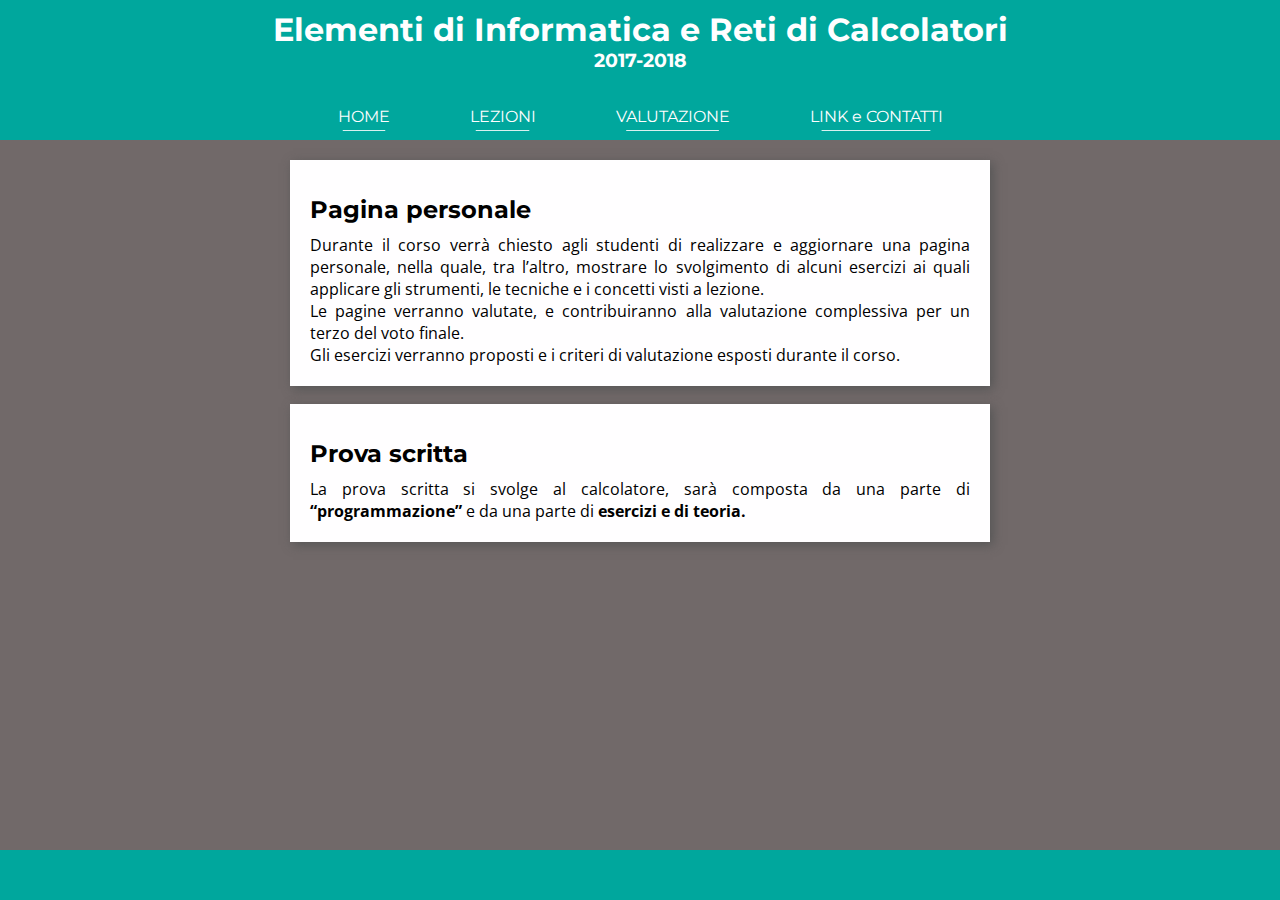
==== valutazione.html @ 61f51232 "favicon e colore" ====
<html>
    <head>
        <link rel="shortcut icon" href="logo.png">
        <title>Elementi di informatica e reti calcolatori</title>
        <link href="style.css" rel="stylesheet" type="text/css">
        <style>
@import url('https://fonts.googleapis.com/css?family=Montserrat|Open+Sans');
</style>
    </head>

    <body>
        <header>
           <h1 id="titolo">Elementi di Informatica e Reti di Calcolatori</h1>
                <h3 id="anno">2017-2018</h3>
                <div id="navbar">
                    <div class="contenitore"><a href="index.html" class="menulink">HOME</a></div>
                    <div class="contenitore"><a href="lezioni.html" class="menulink">LEZIONI</a></div>
                    <div class="contenitore"><a href="valutazione.html" class="menulink">VALUTAZIONE</a></div>
                    <div class="contenitore"><a href="contatti.html" class="menulink">LINK e CONTATTI</a></div>
                </div>
        </header>

        <main>
            <section class="blocco">
                <h4>Pagina personale</h4>
                <p>Durante il corso verrà chiesto agli studenti di realizzare e aggiornare una pagina personale, nella quale, tra l’altro, mostrare lo svolgimento di alcuni esercizi ai quali applicare gli strumenti, le tecniche e i concetti visti a lezione.
                <p>Le pagine verranno valutate, e contribuiranno alla valutazione complessiva per un terzo del voto finale.</p>
                <p>Gli esercizi verranno proposti e i criteri di valutazione esposti durante il corso.</p>
            </section>
            <br>
            <section class="blocco">
                <h4>Prova scritta</h4>
                <p>La prova scritta si svolge al calcolatore, sarà composta da una parte di <b>“programmazione”</b> e da una parte di <b>esercizi e di teoria.</b></p>
            </section>
        </main>
        <footer>

         </footer>
    </body>
</html>
---- style.css ----
/*https://coolors.co/2b061e-934f53-fffeff-c9adb1-7c7272*/

*{
    border:0px;
    margin:0px;
    padding:0px;
}

<style>
@import url('https://fonts.googleapis.com/css?family=Montserrat|Open+Sans');
</style>

html{
    min-height: 100%;
}

body{
    background-color: #716969;
    width: 100%;
    min-height: 100%;
    margin:0;
    position: relative;
}

header{
    text-align: center;
    width: 100%;
    background-color: #00A79D;
    height: auto;
    font-family: 'Montserrat', sans-serif;
}





#titolo{
    border-bottom: 0px;
    margin-bottom: 0px;
    padding-bottom: 0px;
    padding-top: 10px;
    color: #FFFEFF;
    width: 75%;
    margin: auto;
}

#anno{
    border: 0px;
    margin: 0px;
    padding-bottom: 20px;
    color: #FFFEFF;
    width: 75%;
    margin: auto;
}

#navbar{
    display: flex;
    flex-direction: row;
    flex-wrap: nowrap;
    align-content: flex-end;
    justify-content: space-around;
    margin:  auto;
    padding: 10px;
    flex: 1;
    width: 70%;
    max-width: 685px;
}

.contenitore{
    position: relative;
    height: 22.5px;
    width: auto;
    text-align: center;
    padding-top: 5px;
}

.menulink{
    color: #FFFEFF;
}

.menulink::before, .menulink::after{
    position: absolute;
	top: 100%;
    left: 2%;
	width: 96%;
	height: 1px;
	background: #FFFEFF;
	content: '';
	-webkit-transition: -webkit-transform 0.2s;
	-moz-transition: -moz-transform 0.2s;
	transition: transform 0.2s;
	-webkit-transform: scale(0.85);
	-moz-transform: scale(0.85);
	transform: scale(0.85);
    color: #FFFEFF;
}

.menulink::after{
    opacity: 0;
	-webkit-transition: top 0.2s, opacity 0.2s, -webkit-transform 0.2s;
	-moz-transition: top 0.2s, opacity 0.2s, -moz-transform 0.2s;
	transition: top 0.2s, opacity 0.2s, transform 0.2s;
}

.menulink:hover::before,.menulink:hover::after
{
    -webkit-transform: scale(1.1);
	-moz-transform: scale(1.1);
	transform: scale(1.1);
}

.menulink:hover::after{
    top: 0%;
    opacity: 1;
}

.flexbox{
    display: flex;
    flex-direction: row;
    flex-wrap: wrap;
    align-content: flex-start;
    justify-content: flex-start;
    margin:auto;
    flex: 1;
    width: 70%;
    max-width: 660px;
    margin-top: 20px;
    padding-bottom: 55px;
    animation:opacity 3s;
}

@keyframes opacity{
  from{opacity:0;}
  to{opacity: 1;}
}

.cell{
    display: flex;
    flex-direction: column;
    margin: 5px;
    padding: 5px;
    justify-content: space-around;
    height: 110px;
    width: 90px;
    text-align: center;
    background-color: #FFFEFF;
    transition: all 0.3s ease-in-out;
    box-shadow: 3px 3px 6px #555;
    font-family: 'Montserrat', sans-serif;
    color: black;
}

.cell:hover{
    background-color: #00A79D;
    transition: all 0.2s ease-in-out;
    box-shadow: 3px 3px 12px #444;
    color: white;
}

.prof{
    flex-shrink: 1;
    font-size: 0.8em;
    color: #2B061E;
}

.numero{
    font-size: 4em;
    flex-grow: 1;
}

.data{
    flex-shrink: 1;
    color: #2B061E;
}

a{
    color: black;
    text-decoration: none;
}

.link{
    color: #00A79D;
    font-family: 'Montserrat', sans-serif;
    text-decoration: none;
    word-wrap: break-word;
}

.link:hover{
    text-decoration: underline;
    text-decoration-skip: edges;
}

main{
    margin-top: 20px;
    width: 70%;
    max-width: 700px;
    padding-bottom: 110px;
    margin-left: auto;
    margin-right: auto;
}

.blocco{
    padding: 20px;
    background-color: #FFFEFF;
    box-shadow: 3px 3px 10px #555;
    transition: all 0.2s ease-in-out;
}

.blocco:hover{
    box-shadow: 3px 3px 20px #444;
    transition: all 0.2s ease-in-out;
}

p{
    font-family: 'Open Sans', sans-serif;
    text-align: justify;
}

h4{
    padding: 10px;
    padding-left: 0;
    font-size: 1.5em;
    margin-top: 5px;
    font-family: 'Montserrat', sans-serif
}

h5{
    padding: 5px;
    padding-left: 0;
    font-size: 1em;
    font-family: 'Montserrat', sans-serif
}

li{
    margin-left: 40;
}

#tornasu{
    position: fixed;
    bottom: 60px;
    right: 50px;
    padding: 15px;
    font-family: 'Open Sans', sans-serif;
    height: 20px;
    width: 20px;
    text-align: center;
    background-color: #FFFEFF;
    box-shadow: 3px 3px 10px #555;
}

.lista{
    font-family: 'Open Sans', sans-serif;

}

footer{
    background-color: #00A79D;
    width: 100%;
    height: 50px;
    position: absolute;
    bottom: 0px;
    margin-top: 20px;
}
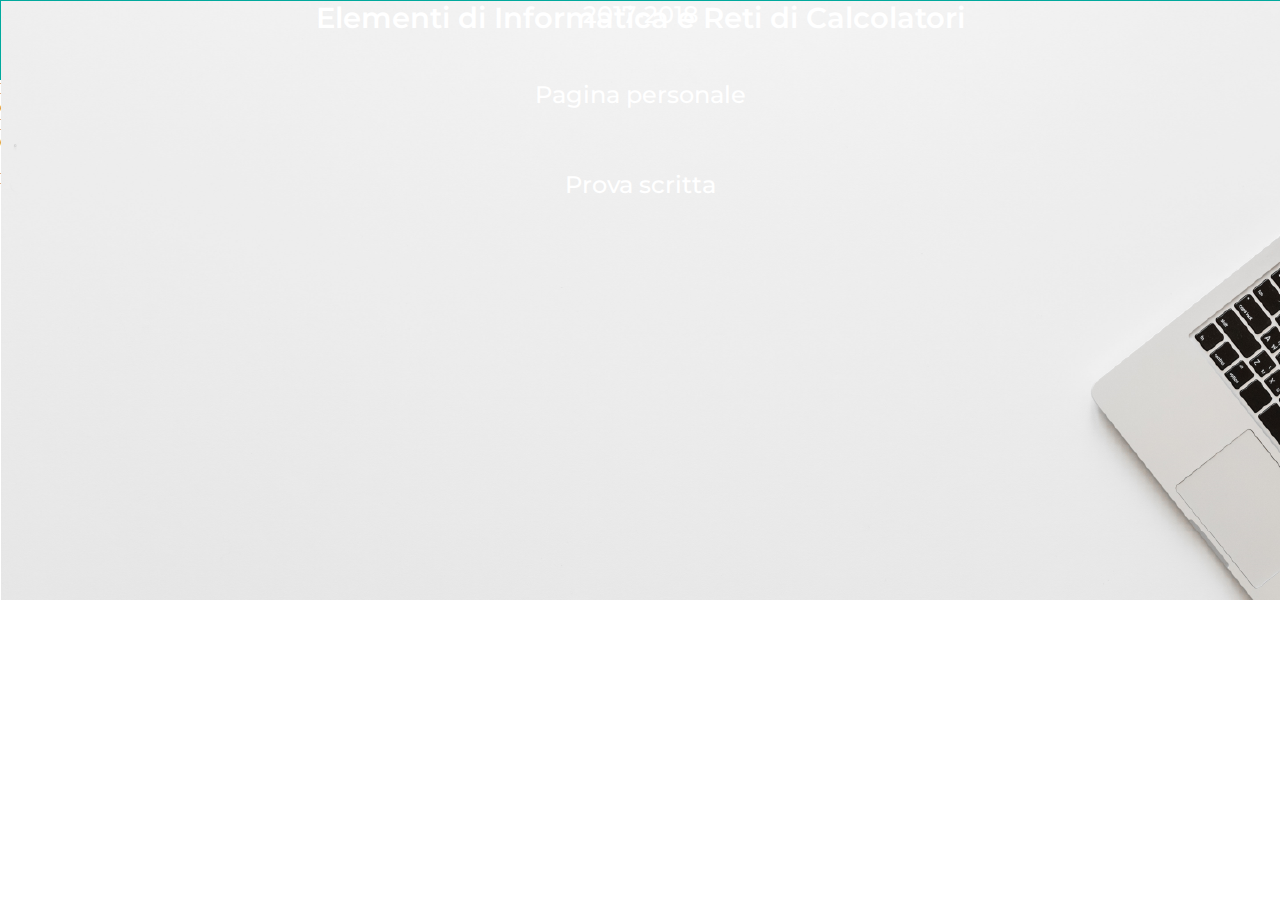
==== commit bd5df064: "Merge ff9fe48fa7ee66599b2a1594ace33ecea514edad into a26be856827a336e3f87a383abb13e493334b82e" ====
--- a/valutazione.html
+++ b/valutazione.html
@@ -1,7 +1,6 @@
 <html>
     <head>
-        <link rel="shortcut icon" href="logo.png">
-        <title>Elementi di informatica e reti calcolatori</title>
+      <meta charset="utf-8">
         <link href="style.css" rel="stylesheet" type="text/css">
         <style>
 @import url('https://fonts.googleapis.com/css?family=Montserrat|Open+Sans');
--- a/style.css
+++ b/style.css
@@ -10,254 +10,503 @@
 @import url('https://fonts.googleapis.com/css?family=Montserrat|Open+Sans');
 </style>
 
-html{
-    min-height: 100%;
-}
-
-body{
-    background-color: #716969;
-    width: 100%;
-    min-height: 100%;
-    margin:0;
-    position: relative;
-}
+html{ min-height: 100%;}
+
 
 header{
     text-align: center;
     width: 100%;
-    background-color: #00A79D;
-    height: auto;
+    background-color: #00A99D;
+    height: 80px;
     font-family: 'Montserrat', sans-serif;
-}
-
-
-
+    font-size: 12pt;
+    font-weight: 400;
+    color: white;
+}
+
+a{ text-decoration: none;
+color: inherit;}
+
+.nav{ position: absolute;
+transform:translate(-50%,0);
+top: 25px;
+width: 10%;
+border-left: 2px solid #97D4CF;
+border-right: 2px solid #97D4CF;
+line-height: 20px;
+padding: 5px;}
+
+.nav:hover{
+  background-color: #97D4CF;
+  transition: 0.3s;
+  font-size: 14pt;
+}
+
+
+#home{position: absolute;
+transform:translate(-50%,-50%);
+  height: 35px;
+  left: 50%;
+  top: 40px;
+}
+
+
+#lezioni{ left:25%;}
+
+#personale{ left:37.5%;}
+
+#esercizi{ left:62.5%;}
+
+#contatti{ left:75%;}
+
+
+/* Fine barra dei menù */
 
 
 #titolo{
-    border-bottom: 0px;
-    margin-bottom: 0px;
-    padding-bottom: 0px;
-    padding-top: 10px;
-    color: #FFFEFF;
-    width: 75%;
-    margin: auto;
-}
-
-#anno{
-    border: 0px;
-    margin: 0px;
-    padding-bottom: 20px;
-    color: #FFFEFF;
-    width: 75%;
-    margin: auto;
-}
-
-#navbar{
-    display: flex;
-    flex-direction: row;
-    flex-wrap: nowrap;
-    align-content: flex-end;
-    justify-content: space-around;
-    margin:  auto;
-    padding: 10px;
-    flex: 1;
-    width: 70%;
-    max-width: 685px;
-}
-
-.contenitore{
-    position: relative;
-    height: 22.5px;
-    width: auto;
-    text-align: center;
-    padding-top: 5px;
-}
-
-.menulink{
-    color: #FFFEFF;
-}
-
-.menulink::before, .menulink::after{
+  background-image: url(sfondo.png);
+  width: 100%;
+  height: 600px;
+}
+
+#testo_titolo{
+  font-family: 'Montserrat', sans-serif;
+  font-size: 30pt;
+  font-weight: 600;
+  line-height: 60px;
+  text-align: center;
+  position: absolute;
+  transform: translate(-50%, -50%);
+  left: 50%;
+  top: 40%;
+  width: 800px;
+}
+
+#data_titolo{
+  font-family: 'Montserrat', sans-serif;
+  font-size: 20pt;
+  font-weight: 400;
+  text-align: center;
+  position: absolute;
+  transform: translate(-50%, -50%);
+  left: 50%;
+  top: 53%;
+}
+
+#barra{
+  position: absolute;
+  width:4em;
+  height: 0.3em;
+  background-color: #00A99D;
+  transform: translate(-50%, 0);
+  left: 50%;}
+
+.barra1{  top:500px;}
+
+/* Fine titolo */
+
+#uno{
+  position: absolute;
+  top: 800px;
+  width: 800px;
+  transform: translate(-50%, 0);
+  left: 50%;
+  height: 1000px;
+}
+
+h1{font-family: 'Montserrat', sans-serif;
+font-size: 22pt;
+font-weight: 600;
+text-align: center;
+position: absolute;
+transform: translate(-50%, 0);
+left: 50%;
+width: 800px;
+}
+
+#calendario{
+  position: absolute;
+  top:100px;
+  width: 100%;
+  height: 930px;
+}
+
+.rettangolo{
+  position: absolute;
+  width: 378px;
+  height: 112px;
+  background-color: #ECECEC;
+  font-family: 'Montserrat', sans-serif;
+}
+
+.data_lezione{
+  position: absolute;
+  width:200px;
+  left:112px;
+  margin: 10px;
+  margin-left: 20px;
+  font-size: 10pt;
+}
+
+.titolo_lezione{
+  position: absolute;
+  width:200px;
+  left:112px;
+  margin: 10px;
+  margin-left: 20px;
+  font-size: 15pt;
+  top: 20px;
+}
+
+.data{
+  position: absolute;
+  width: 112px;
+  height: 112px;
+  background-color: #00A99D;
+  font-family: 'Montserrat', sans-serif;
+  color: white;
+  text-align: center;
+}
+
+.numero_lezione{
+  position: absolute;
+  width:112px;
+  font-size: 40pt;
+  top: 20px;
+}
+
+.professore{
     position: absolute;
-	top: 100%;
-    left: 2%;
-	width: 96%;
-	height: 1px;
-	background: #FFFEFF;
-	content: '';
-	-webkit-transition: -webkit-transform 0.2s;
-	-moz-transition: -moz-transform 0.2s;
-	transition: transform 0.2s;
-	-webkit-transform: scale(0.85);
-	-moz-transform: scale(0.85);
-	transform: scale(0.85);
-    color: #FFFEFF;
-}
-
-.menulink::after{
-    opacity: 0;
-	-webkit-transition: top 0.2s, opacity 0.2s, -webkit-transform 0.2s;
-	-moz-transition: top 0.2s, opacity 0.2s, -moz-transform 0.2s;
-	transition: top 0.2s, opacity 0.2s, transform 0.2s;
-}
-
-.menulink:hover::before,.menulink:hover::after
-{
-    -webkit-transform: scale(1.1);
-	-moz-transform: scale(1.1);
-	transform: scale(1.1);
-}
-
-.menulink:hover::after{
-    top: 0%;
-    opacity: 1;
-}
-
-.flexbox{
-    display: flex;
-    flex-direction: row;
-    flex-wrap: wrap;
-    align-content: flex-start;
-    justify-content: flex-start;
-    margin:auto;
-    flex: 1;
-    width: 70%;
-    max-width: 660px;
-    margin-top: 20px;
-    padding-bottom: 55px;
-    animation:opacity 3s;
-}
-
-@keyframes opacity{
-  from{opacity:0;}
-  to{opacity: 1;}
-}
-
-.cell{
-    display: flex;
-    flex-direction: column;
-    margin: 5px;
-    padding: 5px;
-    justify-content: space-around;
-    height: 110px;
-    width: 90px;
-    text-align: center;
-    background-color: #FFFEFF;
-    transition: all 0.3s ease-in-out;
-    box-shadow: 3px 3px 6px #555;
-    font-family: 'Montserrat', sans-serif;
-    color: black;
-}
-
-.cell:hover{
-    background-color: #00A79D;
-    transition: all 0.2s ease-in-out;
-    box-shadow: 3px 3px 12px #444;
-    color: white;
-}
-
-.prof{
-    flex-shrink: 1;
-    font-size: 0.8em;
-    color: #2B061E;
-}
-
-.numero{
-    font-size: 4em;
-    flex-grow: 1;
-}
-
-.data{
-    flex-shrink: 1;
-    color: #2B061E;
-}
-
-a{
-    color: black;
-    text-decoration: none;
-}
-
-.link{
-    color: #00A79D;
-    font-family: 'Montserrat', sans-serif;
-    text-decoration: none;
-    word-wrap: break-word;
-}
-
-.link:hover{
-    text-decoration: underline;
-    text-decoration-skip: edges;
-}
-
-main{
-    margin-top: 20px;
-    width: 70%;
-    max-width: 700px;
-    padding-bottom: 110px;
-    margin-left: auto;
-    margin-right: auto;
-}
-
-.blocco{
-    padding: 20px;
-    background-color: #FFFEFF;
-    box-shadow: 3px 3px 10px #555;
-    transition: all 0.2s ease-in-out;
-}
-
-.blocco:hover{
-    box-shadow: 3px 3px 20px #444;
-    transition: all 0.2s ease-in-out;
-}
-
-p{
-    font-family: 'Open Sans', sans-serif;
-    text-align: justify;
+  bottom: 10px;
+  width:112px;
+  font-size: 10pt;
+}
+
+
+.c_1{left: 0px;}
+.c_2{right:0px;}
+
+.r_1{top:0px;}
+.r_2{top:130px;}
+.r_3{top:260px;}
+.r_4{top:390px;}
+.r_5{top:520px;}
+.r_6{top:650px;}
+
+#google_documents{
+  position: absolute;
+  bottom: 0px;
+  height: 90px;
+  width: 100%;
+}
+
+h3{
+  font-family: 'Montserrat', sans-serif;
+  font-size: 18pt;
+  font-weight: 500;
+  text-align: center;
+  position: absolute;
+  transform: translate(-50%, 0);
+  left: 50%;
+  width: 800px;
+}
+
+.google_documents_button{
+  font-family: 'Montserrat', sans-serif;
+  font-size: 15pt;
+  font-weight: 500;
+  text-align: center;
+  position: absolute;
+  line-height: 50px;
+  transform: translate(-50%, 0);
+  left: 50%;
+  width: 250px;
+  height: 50px;
+  color: white;
+  background-color: #00A99D;
+  border-radius: 15px;
+  bottom: 0%;
+}
+
+.google_documents_button:hover{
+  background-color: white;
+  color:#00A99D;
+    font-weight: 500;
+  border: 2px solid #00A99D;
+  transition: 0.1s ;
+}
+
+
+
+/* Fine parte uno */
+
+.barra2{  top:1950px;}
+.barra3{top:3700px;}
+.barra4{top:5100px;}
+
+#due{
+  position: absolute;
+  top:2100px;
+  width: 800px;
+  height: 1500px;
+  transform: translate(-50%, 0);
+  left: 50%;
+}
+
+#p_personale{
+  position: absolute;
+  top:100px;
+  width: 100%;
+  height: 930px;
+}
+
+.rettangolo_1{
+  position: absolute;
+  width: 512px;
+  height: 278px;
+  background-color: #ECECEC;
+  font-family: 'Montserrat', sans-serif;
+}
+
+.pagina{
+  position: absolute;
+  width: 100%;
+  height: 54px;
+  background-color: #00A99D;
+  font-family: 'Montserrat', sans-serif;
+  color: white;
+  text-align: center;
+  font-size: 15pt;
+  line-height: 55px;
+}
+
+.testo_pagina{
+  position: absolute;
+  width:438px;
+  height: 174px;
+  margin-top: 75px;
+  transform: translate(-50%, 0);
+  left: 50%;
+  font-size: 12pt;
+  line-height: 22px;
+}
+
+em{  font-weight: 600;
+font-style: normal;}
+
+.r1_1{top:0px;}
+.r1_2{top:307px;}
+.r1_3{top:614px;}
+.r1_4{top:921px;}
+
+
+
+/* Fine parte due */
+
+.blu{
+  top:3830px;
+  position: absolute;
+  width: 100%;
+    background-color: #00A99D;
+    height: 1000px;
+}
+
+.bianco{
+  top:3950px;
+  position: absolute;
+  width: 100%;
+    background-color: white;
+    height: 130px;
+}
+
+#tre{
+  position: absolute;
+  top:3875px;
+  width: 800px;
+  height: 1100px;
+  transform: translate(-50%, 0);
+  left: 50%;
+}
+
+h2{font-family: 'Montserrat', sans-serif;
+font-size: 22pt;
+font-weight: 600;
+text-align: center;
+position: absolute;
+transform: translate(-50%, 0);
+left: 50%;
+width: 800px;
+color:white;
+}
+
+.titolo_esercizi{
+  position: absolute;
+  font-family: "Montserrat", sans-serif;
+  width:800px;
+  text-align: center;
+  font-size: 18pt;
+  top: 110px;
+  font-weight:500;
+  color:#00A99D;
+}
+
+.testo_esercizi{
+  position: absolute;
+  transform: translate(-50%, 0);
+  left:50%;
+  font-family: "Montserrat", sans-serif;
+  width:700px;
+  font-size: 15pt;
+  top: 250px;
+  font-weight:400;
+  color:white;
+  line-height: 30px;
+}
+
+#google_documents_white{
+  position: absolute;
+  bottom: 230px;
+  height: 90px;
+  width: 100%;
 }
 
 h4{
-    padding: 10px;
-    padding-left: 0;
-    font-size: 1.5em;
-    margin-top: 5px;
-    font-family: 'Montserrat', sans-serif
-}
-
-h5{
-    padding: 5px;
-    padding-left: 0;
-    font-size: 1em;
-    font-family: 'Montserrat', sans-serif
-}
-
-li{
-    margin-left: 40;
-}
-
-#tornasu{
-    position: fixed;
-    bottom: 60px;
-    right: 50px;
-    padding: 15px;
-    font-family: 'Open Sans', sans-serif;
-    height: 20px;
-    width: 20px;
-    text-align: center;
-    background-color: #FFFEFF;
-    box-shadow: 3px 3px 10px #555;
-}
-
-.lista{
-    font-family: 'Open Sans', sans-serif;
-
-}
-
-footer{
-    background-color: #00A79D;
-    width: 100%;
-    height: 50px;
-    position: absolute;
-    bottom: 0px;
-    margin-top: 20px;
-}
+  font-family: 'Montserrat', sans-serif;
+  font-size: 18pt;
+  font-weight: 500;
+  text-align: center;
+  position: absolute;
+  transform: translate(-50%, 0);
+  left: 50%;
+  width: 800px;
+  color:white;
+}
+
+.google_documents_button_white{
+  font-family: 'Montserrat', sans-serif;
+  font-size: 15pt;
+  font-weight: 500;
+  text-align: center;
+  position: absolute;
+  line-height: 50px;
+  transform: translate(-50%, 0);
+  left: 50%;
+  width: 150px;
+  height: 50px;
+  color: #00A99D;
+  background-color: white;
+  border-radius: 15px;
+  bottom: 0%;
+}
+
+.google_documents_button_white:hover{
+  background-color: #00A99D;
+  color:white;
+    font-weight: 500;
+  border: 2px solid white;
+  transition: 0.1s ;
+}
+
+/* Fine parte tre */
+#quattro{
+  position: absolute;
+  top:5275px;
+  width: 800px;
+  height: 1000px;
+  transform: translate(-50%, 0);
+  left: 50%;
+}
+
+.link_utili{
+  position: absolute;
+  top:80px;
+  width: 100%;
+  height: 300px;
+}
+
+.github{
+  position: absolute;
+  transform: translate(-50%, -50%);
+  left: 10%;
+  top:10%;
+  width: 80px;
+}
+
+.github:hover{
+  width:70px;
+  transition: 0.2s;
+}
+
+.g_documents{
+  width: 60px;
+}
+.g_documents:hover{
+  width: 50px;
+}
+
+.testo_link{
+  position: absolute;
+  left:150px;
+  font-family: "Montserrat", sans-serif;
+  width:600px;
+  font-size: 15pt;
+  font-weight:400;
+  line-height: 30px;
+}
+
+.testo_link_blu{
+  color:#00A99D;
+}
+
+.collegamento:hover{
+  text-decoration: underline;
+    transition: 0.2s ease-in-out;
+}
+
+
+.link_due{
+  position: absolute;
+  top:200px;
+}
+
+#quattro_blu{
+  top:400px;
+  position: absolute;
+  width: 100%;
+    height: 500px;
+}
+
+.blu_2{
+  top:5600px;
+  position: absolute;
+  width: 100%;
+    background-color: #00A99D;
+    height: 430px;
+}
+
+.white{color:white;}
+
+
+.polimi{
+  position: absolute;
+  transform: translate(-50%,0);
+  left: 50%;
+  bottom: 0px;
+  height: 80px;
+}
+
+/* Freccia */
+.freccia{
+  position: fixed;
+  height: 5vw;
+  bottom: 50px;
+  right: 50px;
+  color:white;
+  border-radius: 50%;
+  box-shadow: 3px 3px 6px gray;
+}
+
+.freccia:hover{
+  height:5.5vw;
+  transition: 0.2s;
+}
